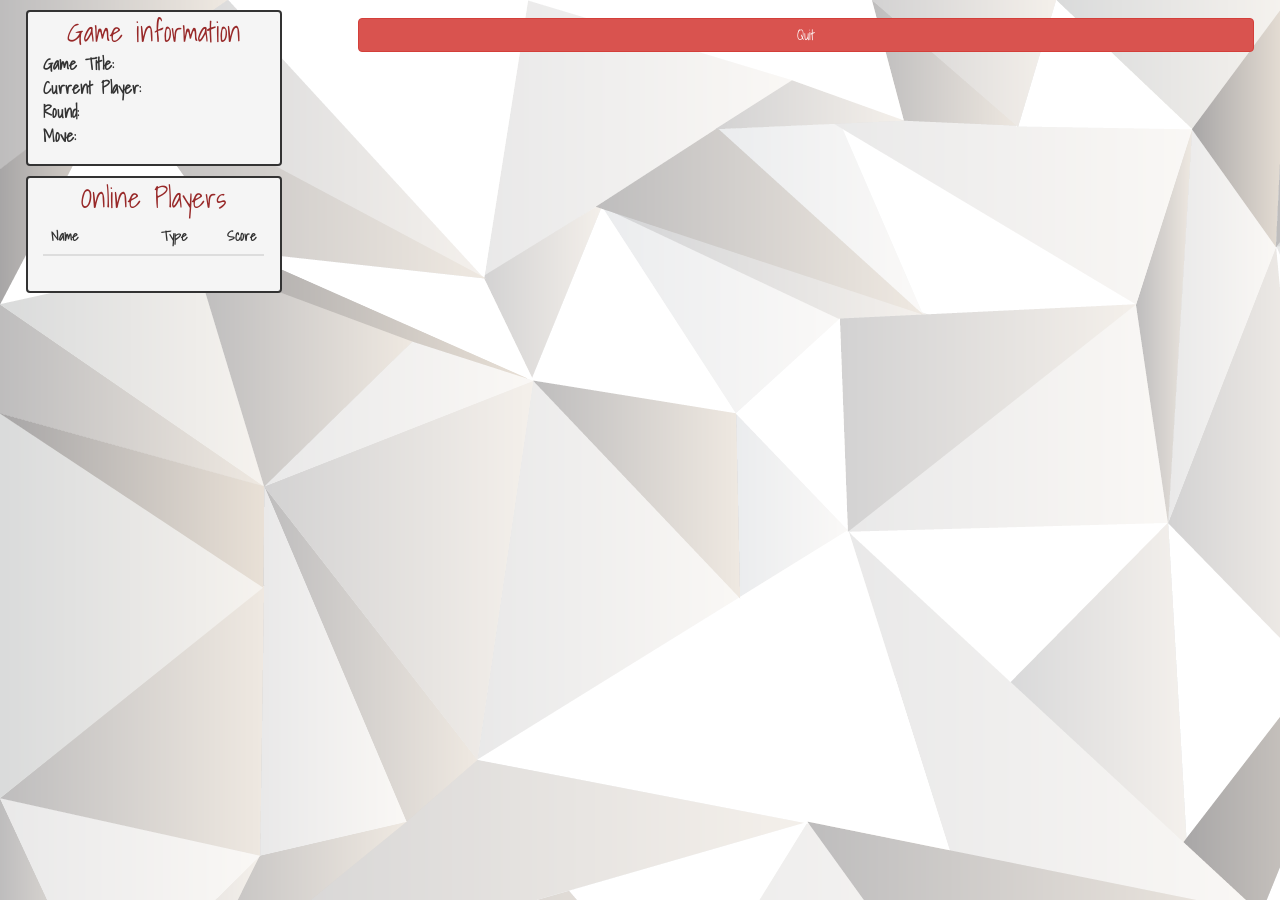
==== web/GameRoom.html @ b42d64f3 "First upload of game" ====
<!DOCTYPE html>
<html>
<head>
    <meta http-equiv="Content-Type" content="text/html; charset=UTF-8">
    <title>Game Room</title>
    <style>
        @import url('https://fonts.googleapis.com/css?family=Shadows+Into+Light');
    </style>
    <script src="script/jquery-2.0.3.min.js"></script>
    <script src="script/gameRoom.js"></script>
    <script src="script/board.js"></script>
    <script src="script/createBoard.js"></script>


    <link rel="stylesheet" href="css/bootstrap.min.css">
    <link rel="stylesheet" href="css/gameRoom.css">
    <link rel="stylesheet" href="css/board.css">
    <link rel="stylesheet" href="css/popup.css">

</head>

<body>
<div class="container-fluid">

    <div id="menuSection">

        <div id="GameAction" class="section">
            <div class="sectionTitle">Actions</div>
            <div id="selectOption">
                <div class="option">Mark</div>
                <div class="option">UnMark</div>
                <div class="option optionSelected">UnKnown</div>
                <div class="option">Undo</div>
                <div class="option">Redo</div>
            </div>
            <div id="move">
                <div id="buttonPerformeMove" class="roomBtns">Performe Move</div>
                <div id="buttonPassTurn" class="roomBtns">Pass Turn</div>
            </div>
        </div>

        <div id="info" class="section">
            <div class="sectionTitle">Game information</div>

            <span class="infoSubTitle">Game Title:</span>
            <span id="lableGameTitle"></span>
            <br>
            <span class="infoSubTitle">Current Player:</span>
            <span id="lableCurrentPlayer"></span>
            <br>
            <span class="infoSubTitle">Round:</span>
            <span id="lableRound"></span>
            <br>
            <span class="infoSubTitle">Move:</span>
            <span id="lableCurrentMove"></span>
        </div>

        <div id="playersTable" class="section">
            <div class="sectionTitle"> Online Players</div>
            <table class="table">
                <thead>
                <tr>
                    <th>Name</th>
                    <th style="width: 30%">Type</th>
                    <th style="width: 20%">Score</th>
                </tr>
                </thead>
                <tbody id="playingUsersTable">

                </tbody>
            </table>
        </div>
    </div>

    <div id="bord">
        <input type="button" value="Quit" id="buttonQuit" class="btn btn-danger"/>
        <div id="gameBoard">
            <table id="board"></table>
        </div>
    </div>
</div>

<div id="popup">
    <div id="popupBg" onclick="closePopup()"/>
    <div id="message"></div>
</div>

</body>
</html>
---- web/css/gameRoom.css ----
body {
    background-image: url("../images/gameBG.png");
    font-family: 'Shadows Into Light', cursive;
}

.section {
    background-color: whitesmoke;
    margin: 4% 0;
    padding: 0 6% 6% 6%;
    border: solid 2px;
    border-radius: 4px;
    overflow-x: auto;
}

.sectionTitle {
    font-size: 2em;
    color: #982929;
    text-align: center;
}

.roomBtns {
    color: #f0f0f1;
    background-color: #982929;
    border: solid 1px #555;
    border-radius: 4px;
    margin: 5% 0;
    padding: 2%;
    cursor: pointer;
}

#buttonPerformeMove {
    background-color: #c13434;
}

#menuSection {
    position: absolute;
    left: 0;
    margin: 0 2%;
    width: 20%;
}

#selectOption {
    text-align: center;
    margin: 3% 0;
}

.option {
    color: #f0f0f1;
    background-color: rgb(81, 101, 167);
    border: solid 1px #555;
    border-radius: 4px;
    margin: 4%;
    padding: 2%;
    display: inline-block;
}

.optionSelected {
    background-color: rgb(102, 132, 214);
}

#move{
    text-align: center;
}

.infoSubTitle {
    font-weight: bold;
    font-size: 1.2em;
}

#GameInfo {
    width: 49%;
    display: inline-block;
    font-size: 1.2em;
}

#bord {
    position: absolute;
    right: 0;
    width: 70%;
    margin: 0 2%;
}

#buttonQuit {
    float: right;
    margin: 2% 0;
    width: 100%;
}

#gameBoard {
    float: left;
    margin: 2% 0;
}




#chatarea{
    height: 200px;
    border: darkgray 1px solid;
    border-radius: 4px;
    margin-bottom: 10px;
    overflow-y: auto;
    padding: 5px;
}

.HumanIcon{
    height: 40px;
    width: 40px;
    background: url(/images/user.ico) no-repeat top left;
    background-size: 40px 40px;
    display: inline-block;
    vertical-align: middle;
}

.MachineIcon{
    height: 40px;
    width: 40px;
    background: url(/images/robot.png) no-repeat top left;
    background-size: 40px 40px;
    display: inline-block;
    vertical-align: middle;
}
---- web/css/board.css ----
.toggler.selected{
    border: 1px solid red;
}

.toggler {
    border: 1px solid #040404;
}

td {
    display: inline-block;
    width: 32px;
    height: 32px;
}


.block{
    cursor: pointer;
    border: 1px solid #040404;
    text-align:center;
    vertical-align:middle;
}

.myTable {
    border-collapse: separate;
    white-space: nowrap;
}

.undefined{
    background-color:  gray;
}

.empty{
    background-color:  white;
}

.filled{
    background-color:  black;
}

.block.perfected {
    background-color:  red;
}
---- web/css/popup.css ----
#popup {
    width: 100%;
    height: 100%;
    position: absolute;
    top: 0;
    left: 0;
    display: none;
}

#popupBg {
    position: absolute;
    width: 100%;
    height: 100%;
    background-color: rgba(0, 0, 0, 0.5);
    top: 0;
    left: 0;
    cursor: pointer;
}

#message {
    white-space: pre-wrap;
    cursor: default;
    width: 400px;
    position: absolute;
    top: 50%;
    left: 50%;
    background-color: white;
    border-radius: 4px;
    border: solid 2px #982929;
    transform: translate(-50%, -50%);
    font-size: 1.5em;
    font-weight: bold;
    text-align: center;
    padding: 10px;
}

.boardMessage {
    height: auto;
    max-height: 80%;
    width: auto !important;
    max-width: 80%;
    overflow: auto;
}
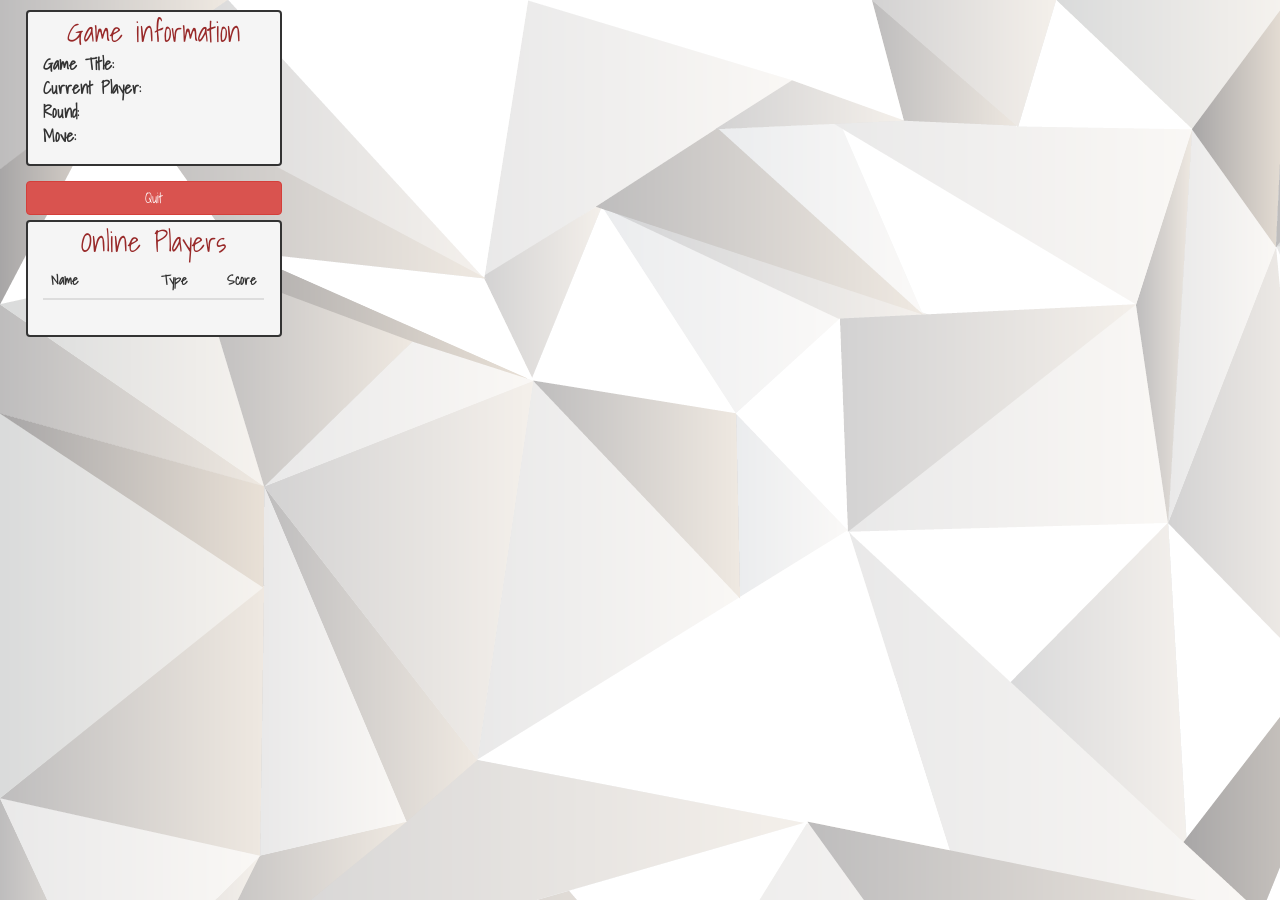
==== commit eb2dec1c: "1.unused funct deleted 2.reinit finish game" ====
--- a/web/GameRoom.html
+++ b/web/GameRoom.html
@@ -55,6 +55,8 @@
             <span id="lableCurrentMove"></span>
         </div>
 
+        <input type="button" value="Quit" id="buttonQuit" class="btn btn-danger"/>
+
         <div id="playersTable" class="section">
             <div class="sectionTitle"> Online Players</div>
             <table class="table">
@@ -73,7 +75,6 @@
     </div>
 
     <div id="bord">
-        <input type="button" value="Quit" id="buttonQuit" class="btn btn-danger"/>
         <div id="gameBoard">
             <table id="board"></table>
         </div>
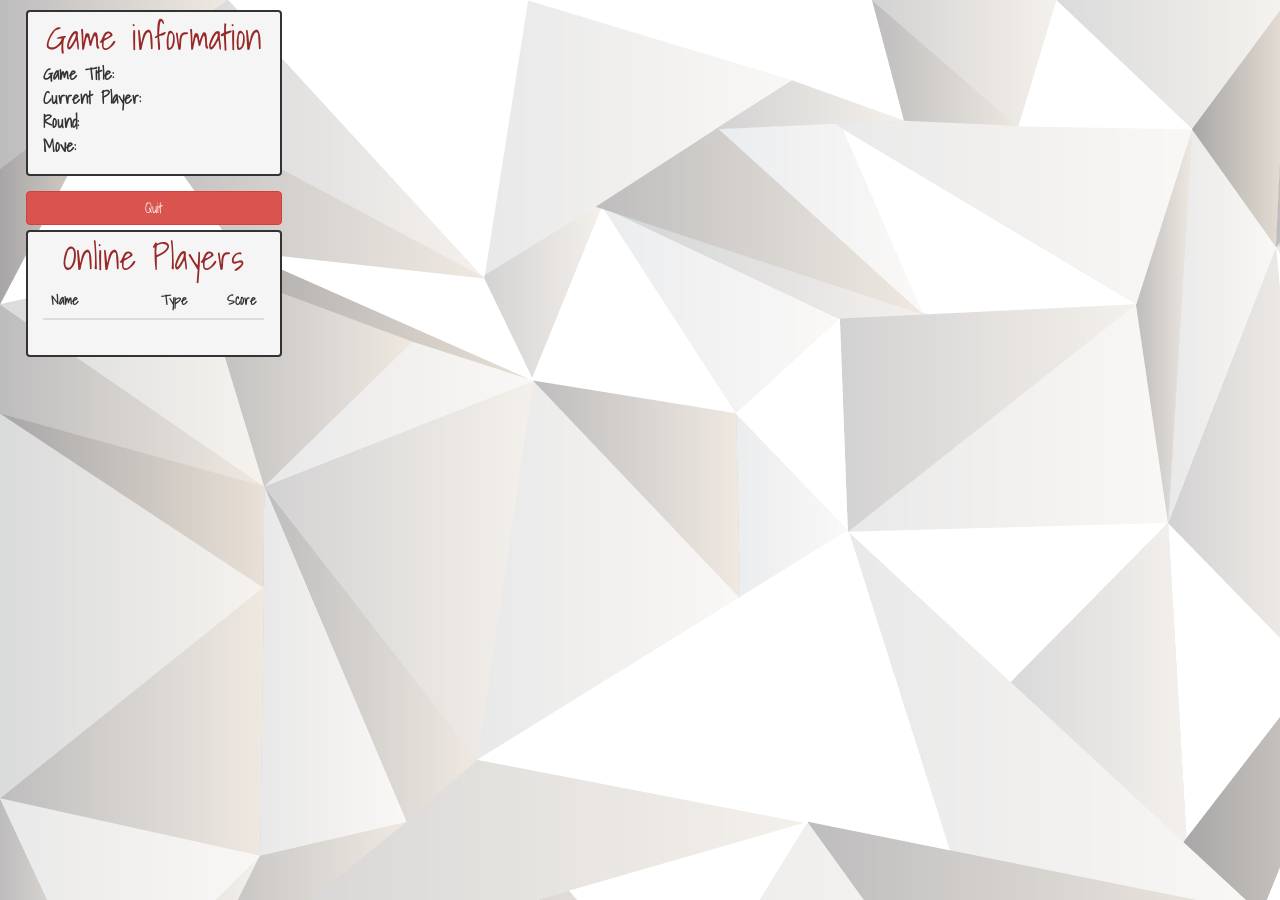
==== commit 50fbacd0: "update minor things, and enter visitor option" ====
--- a/web/GameRoom.html
+++ b/web/GameRoom.html
@@ -16,6 +16,7 @@
     <link rel="stylesheet" href="css/gameRoom.css">
     <link rel="stylesheet" href="css/board.css">
     <link rel="stylesheet" href="css/popup.css">
+    <link rel="stylesheet" href="css/icons.css">
 
 </head>
 
@@ -36,7 +37,16 @@
             <div id="move">
                 <div id="buttonPerformeMove" class="roomBtns">Performe Move</div>
                 <div id="buttonPassTurn" class="roomBtns">Pass Turn</div>
+                <div id="ButtonReplayFromStart" class="roomBtns inLineButton" onclick="replayFromStart()">Reply From Start</div>
+                <div id="ButtonReplayFromEnd" class="roomBtns inLineButton" onclick="replyFromEnd()">Reply From End</div>
+
             </div>
+        </div>
+        <div id="Replay" class="section">
+            <div class="sectionTitle">Replay</div>
+            <div id="ButtonNextMove" class="roomBtns inLineButton" onclick="nextMove()">Next</div>
+            <div id="ButtonPrevMove" class="roomBtns inLineButton" onclick="prevMove()">Prev</div>
+            <div id="ButtonExitReplay" class="roomBtns" onclick="replayExit()">Back To Game</div>
         </div>
 
         <div id="info" class="section">
@@ -59,7 +69,7 @@
 
         <div id="playersTable" class="section">
             <div class="sectionTitle"> Online Players</div>
-            <table class="table">
+            <table class="table" >
                 <thead>
                 <tr>
                     <th>Name</th>
@@ -68,6 +78,21 @@
                 </tr>
                 </thead>
                 <tbody id="playingUsersTable">
+
+                </tbody>
+            </table>
+        </div>
+
+        <div id="visitorsTable" class="section">
+            <div class="sectionTitle">Visitors</div>
+            <table class ="table">
+                <thead>
+                <tr>
+                    <th>   </th>
+                    <th>Name</th>
+                </tr>
+                </thead>
+                <tbody id="allVisitors">
 
                 </tbody>
             </table>
--- a/web/css/gameRoom.css
+++ b/web/css/gameRoom.css
@@ -13,7 +13,7 @@
 }
 
 .sectionTitle {
-    font-size: 2em;
+    font-size: 2.5em;
     color: #982929;
     text-align: center;
 }
@@ -62,6 +62,10 @@
     text-align: center;
 }
 
+#Replay{
+    text-align: center;
+}
+
 .infoSubTitle {
     font-weight: bold;
     font-size: 1.2em;
@@ -91,6 +95,12 @@
     margin: 2% 0;
 }
 
+.inLineButton
+{
+    width: 45%;
+    display: inline-block;
+    background-color: #c13434;
+}
 
 
 
@@ -101,22 +111,4 @@
     margin-bottom: 10px;
     overflow-y: auto;
     padding: 5px;
-}
-
-.HumanIcon{
-    height: 40px;
-    width: 40px;
-    background: url(/images/user.ico) no-repeat top left;
-    background-size: 40px 40px;
-    display: inline-block;
-    vertical-align: middle;
-}
-
-.MachineIcon{
-    height: 40px;
-    width: 40px;
-    background: url(/images/robot.png) no-repeat top left;
-    background-size: 40px 40px;
-    display: inline-block;
-    vertical-align: middle;
 }
--- a/web/css/icons.css
+++ b/web/css/icons.css
@@ -0,0 +1,17 @@
+.HumanIcon{
+    height: 40px;
+    width: 40px;
+    background: url("../images/user.ico") no-repeat top left;
+    background-size: 40px 40px;
+    display: inline-block;
+    vertical-align: middle;
+}
+
+.MachineIcon{
+    height: 40px;
+    width: 40px;
+    background: url("../images/robot.png") no-repeat top left;
+    background-size: 40px 40px;
+    display: inline-block;
+    vertical-align: middle;
+}
